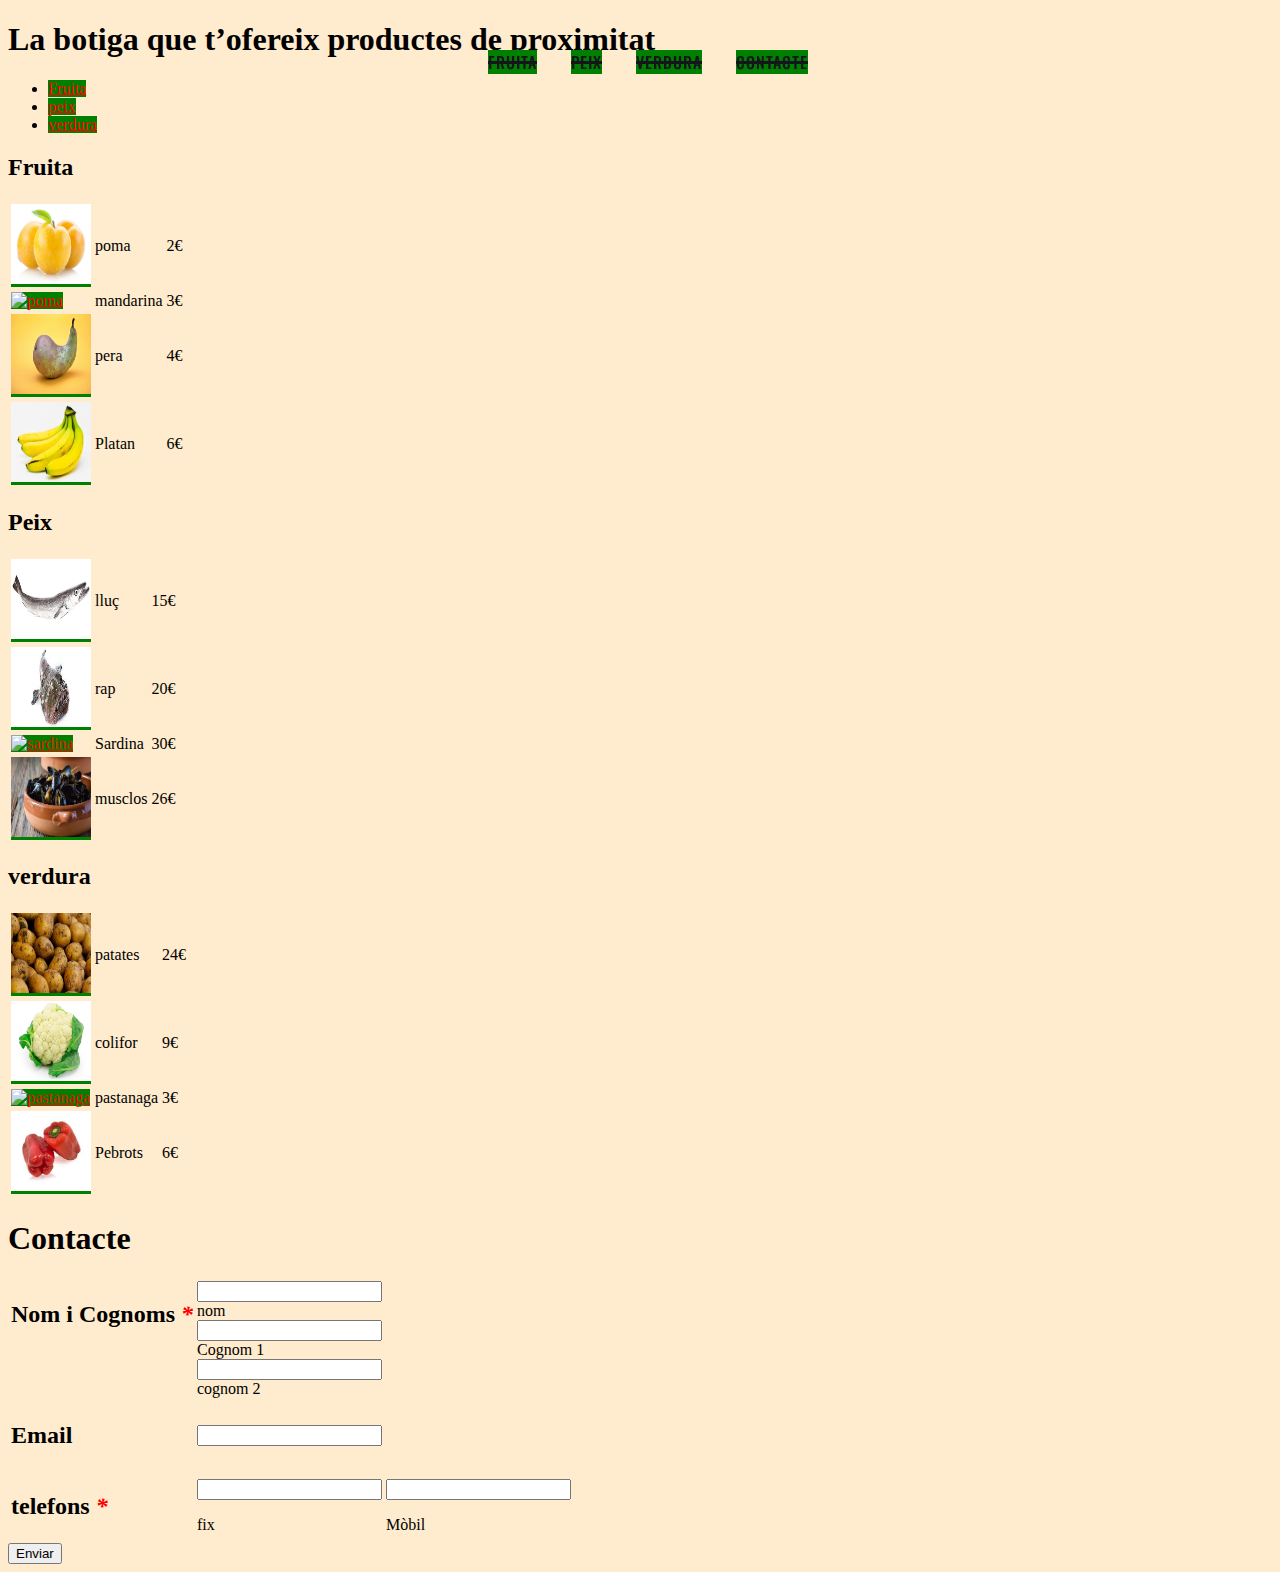
==== index.html @ 3fa8071a "prova examen html" ====
<!DOCTYPE html>
<html>
    <head>
        <meta charset="utf-8" />
       
        <META name="description" content="fruita verdura peix botiga">
        <link rel="icon" href="dolarp.png" type="image/x-icon">
        <link rel="stylesheet" href="estils.css">

        <title> Els nostres productes de proximitat </title>


    </head>

    <body>


        
       <h1>La botiga que t’ofereix productes de proximitat </h1>

       <nav>
        <a href="#fruita">Fruita</a>
        <a href="#peix">Peix </a>
        <a href="#verdura">verdura</a>
        <a href="#contacte"> Contacte</a>
      </nav>
  
       <ul>
         <li> <a href="#fruita"> Fruita </a></li>
         <li> <a href="#peix" > peix </a></li>
         <li> <a href="#verdura"> verdura </a></li>
       </ul>


       <h2 id="fruita"> Fruita </h2>

       <table>
        <tr>
            <td> <a href="detallproducte.html" target="_blank"> <img src="poma.jpg" alt="poma "></a></td>
            <td> poma  </td>
            <td> 2€ </td>
        </tr>
        <tr>
            <td><a href="detallproducte.html" target="_blank"> <img src="https://fruita.cat/wp-content/uploads/2018/02/mandarina.jpg" alt="poma "></a> </td>
            <td> mandarina</td>
            <td> 3€</td>
        </tr>
        <tr>
            <td> <a href="detallproducte.html" target="_blank"> <img src="pera.png" alt="pera"></a></td>
            <td> pera</td>
            <td> 4€ </td>
        </tr>
        <tr>
            <td> <a href="detallproducte.html" target="_blank"> <img src="[data-uri]" alt="platan"></a> </td>
            <td> Platan</td>
            <td> 6€</td>
        </tr>
       </table>
       <h2 id="peix"> Peix </h2>
       <table>
        <tr>
            <td> <a href="detallproducte.html" target="_blank"> <img src="lluç.jpg" alt="lluç"></a></td>
            <td>lluç</td>
            <td>15€</td>
        </tr>
        <tr>
            <td> <a href="detallproducte.html" target="_blank"> <img src="rap.jpeg" alt="rap"></a></td>
            <td> rap </td>
            <td> 20€</td>
        </tr>
        <tr>
            <td><a href="detallproducte.html" target="_blank"> <img src="https://www.sportlife.es/uploads/s1/75/61/73/6/5ca603800ee694542a3495ea-sardina-el-superalimento-reparador.jpeg" alt="sardina"></a></td>
            <td> Sardina </td>
            <td> 30€</td>
        </tr>
        <tr>
            <td> <a href="detallproducte.html" target="_blank"> <img src="[data-uri]" alt="musclos"></a></td>
            <td> musclos </td>
            <td> 26€</td>
        </tr>
       </table>

       <h2 id="verdura"> verdura </h2>

       <table>
        <tr>
            <td> <a href="detallproducte.html" target="_blank"> <img src="varias-patatsas.jpeg" alt="patates"></a></td>
            <td> patates</td>
            <td>24€</td>
        </tr>
        <tr>
            <td> <a href="detallproducte.html" target="_blank"> <img src="colifor.jpg" alt="colifor"> </a>  </td>
            <td> colifor</td>
            <td> 9€</td>
        </tr>
        <tr>
            <td><a href="detallproducte.html" target="_blank"> <img src="https://www.centrallecheraasturiana.es/nutricionysalud/wp-content/uploads/2023/03/Verduras-y-hortalizas-1536x861.jpg" alt="pastanaga"></a></td>
            <td> pastanaga</td>
            <td> 3€</td>
        </tr>
        <tr>
            <td> <a href="detallproducte.html" target="_blank"> <img src="[data-uri]" alt="pebrots"> </a></td>
            <td> Pebrots</td>
            <td> 6€</td>
        </tr>
       </table>



       <h1 id="contacte"> Contacte </h1>

       <form action="contacte.php" class="form">


       

            <table>
                <tr>
            <td valign="top"><h2> Nom i Cognoms <em>*</em> </h2> </td> 
            <td colspan="2">
            <input type="text"><br>
            <label for="nom">nom</label> <br>
            <input type="text"> <br>
            <label for=""> Cognom 1 </label><br>
            <input type="text"><br>
            <label for=""> cognom 2</label> <br>
        
        </td>
        </tr>

        <tr>
                    <td>
                        <h2> Email </h2>
                    </td>
                    <td colspan="2">
                        <input type="text">
                    </td>
                </tr>
        </tr>
        <tr>
            <td rowspan="2" valign="top" > <h2>telefons   <em>*</em></h2></td>
            <td>
                <input type="text">
            </td>
            <td>
                <input type="text">
            </td>
        </tr>
        <tr>
            <td>
               fix
            </td>
            <td>
            Mòbil
            </td>

            </table>
        </div>      
            
            <button> Enviar</button>


    </body>



</html>
---- estils.css ----
@import url("https://fonts.googleapis.com/css?family=Oswald:500");
      .back {
        position: fixed;
        left: 0;
        top: 0;
        width: 100%;
        height: 130px;
        background: url(https://pp.userapi.com/c841122/v841122831/327e/nHt-92F6yc4.jpg)
          no-repeat top center #efeff1;
        background-size: cover;
      }
      nav {
        width: 100%;
        position: fixed;
        top: 50px;
        text-align: center;
      }
      nav a {
        font-family: "Oswald", sans-serif;
        font-weight: 500;
        text-transform: uppercase;
        text-decoration: none;
        color: #16151b;
        margin: 0 15px;
        font-size: 16px;
        letter-spacing: 1px;
        position: relative;
        display: inline-block;
      }
      nav a:before {
        content: "";
        position: absolute;
        width: 100%;
        height: 3px;
        background: #16151b;
        top: 47%;
        animation: out 0.2s cubic-bezier(1, 0, 0.58, 0.97) 1 both;
      }
      nav a:hover:before {
        animation: in 0.2s cubic-bezier(1, 0, 0.58, 0.97) 1 both;
      }
      @keyframes in {
        0% {
          width: 0;
          left: 0;
          right: auto;
        }
        100% {
          left: 0;
          right: auto;
          width: 100%;
        }
      }
      @keyframes out {
        0% {
          width: 100%;
          left: auto;
          right: 0;
        }
        100% {
          width: 0;
          left: auto;
          right: 0;
        }
      }
      @keyframes show {
        0% {
          opacity: 0;
          transform: translateY(-10px);
        }
        100% {
          opacity: 1;
          transform: translateY(0);
        }
      }

      @for $i from 1 through 5 {
        nav a:nth-child(#{$i}) {
          animation: show 0.2s #{$i * 0.1+1}s ease 1 both;
        }
    } 

    
body{

    background-color: blanchedalmond;
}



img{

    height: 80px;
    width: 80px;
}

em{
    color: red;
}
a{

    background-color: green;
    color: red;
}

a:visited{

    background-color: red;
    color: green;
}


a:hover{
background-color: red;
    color: violet;


}
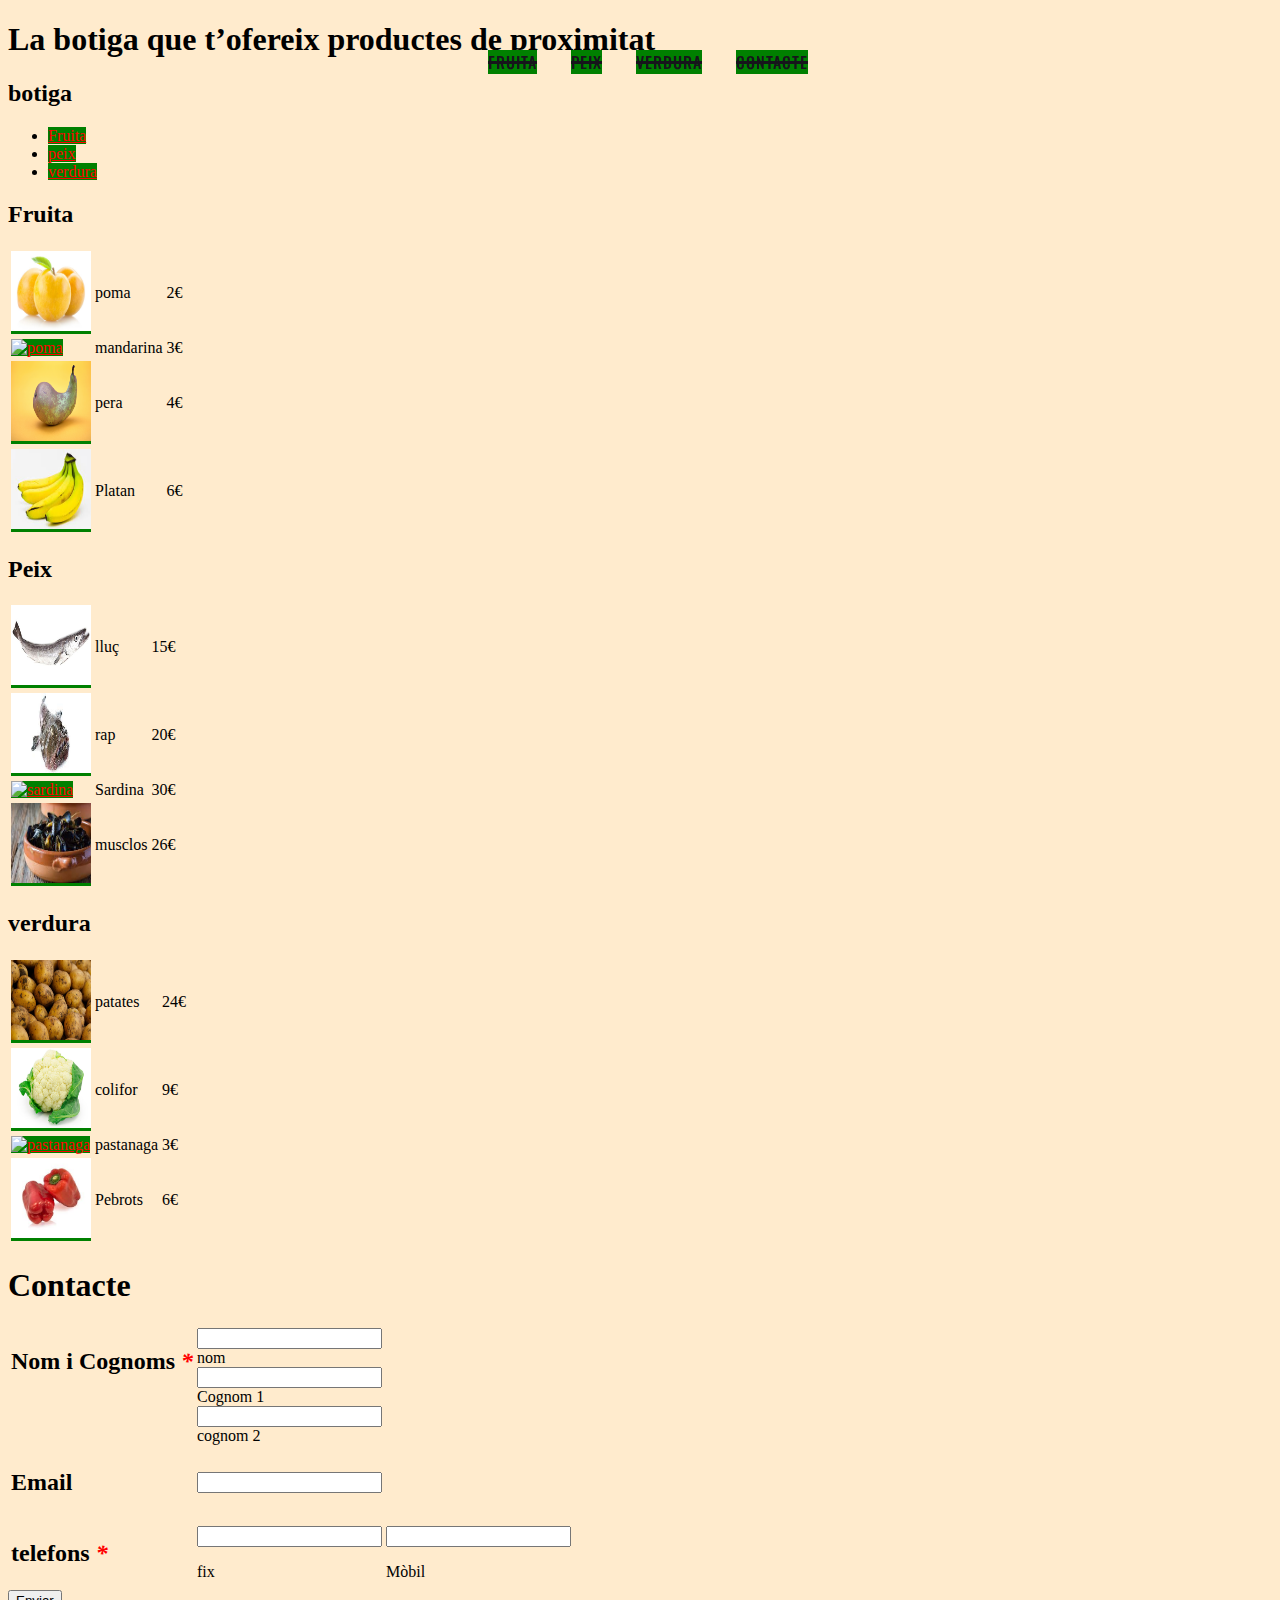
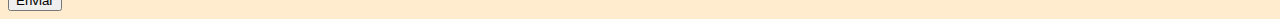
==== commit 560353ce: "prova tonta" ====
--- a/index.html
+++ b/index.html
@@ -18,6 +18,7 @@
         
        <h1>La botiga que t’ofereix productes de proximitat </h1>
 
+       <h2> botiga </h2>
        <nav>
         <a href="#fruita">Fruita</a>
         <a href="#peix">Peix </a>
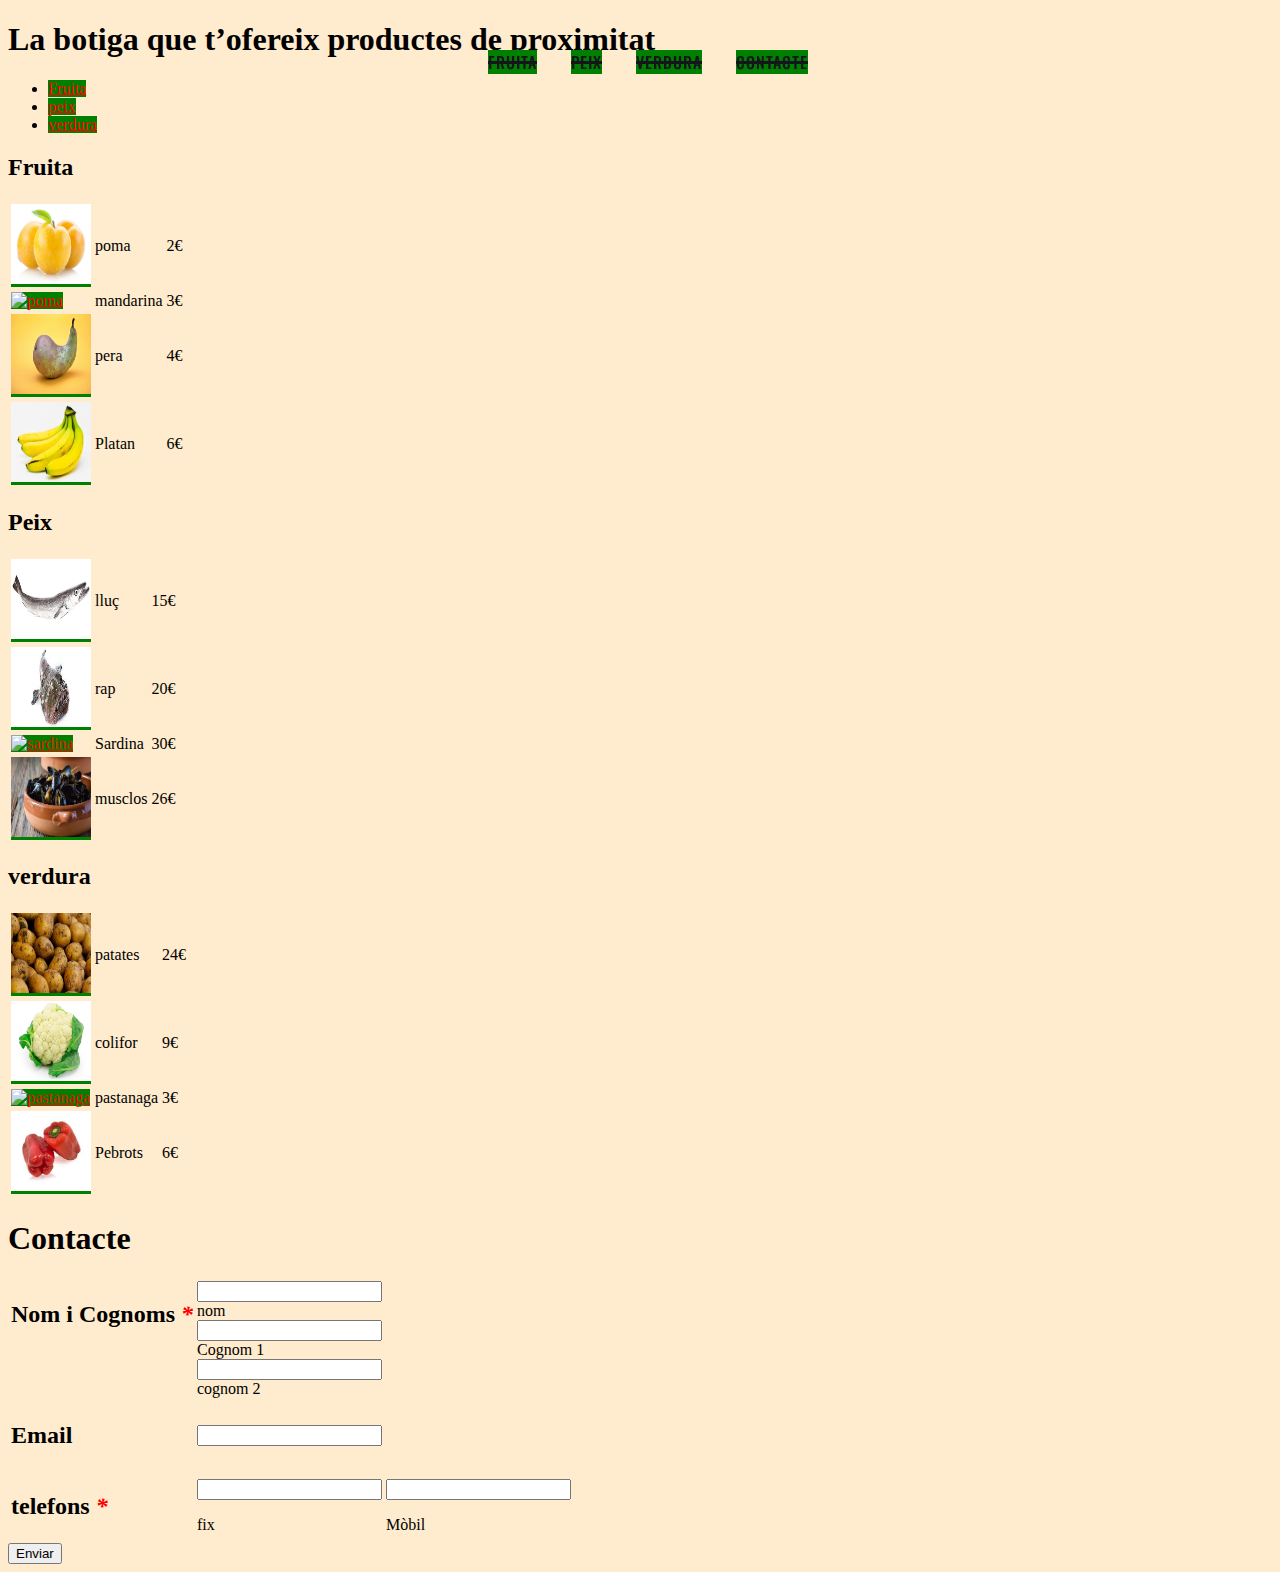
==== commit ea2ab9d7: "retocs a casa" ====
--- a/index.html
+++ b/index.html
@@ -3,7 +3,7 @@
     <head>
         <meta charset="utf-8" />
        
-        <META name="description" content="fruita verdura peix botiga">
+        <meta name="description" content="fruita verdura peix botiga">
         <link rel="icon" href="dolarp.png" type="image/x-icon">
         <link rel="stylesheet" href="estils.css">
 
@@ -17,8 +17,6 @@
 
         
        <h1>La botiga que t’ofereix productes de proximitat </h1>
-
-       <h2> botiga </h2>
        <nav>
         <a href="#fruita">Fruita</a>
         <a href="#peix">Peix </a>
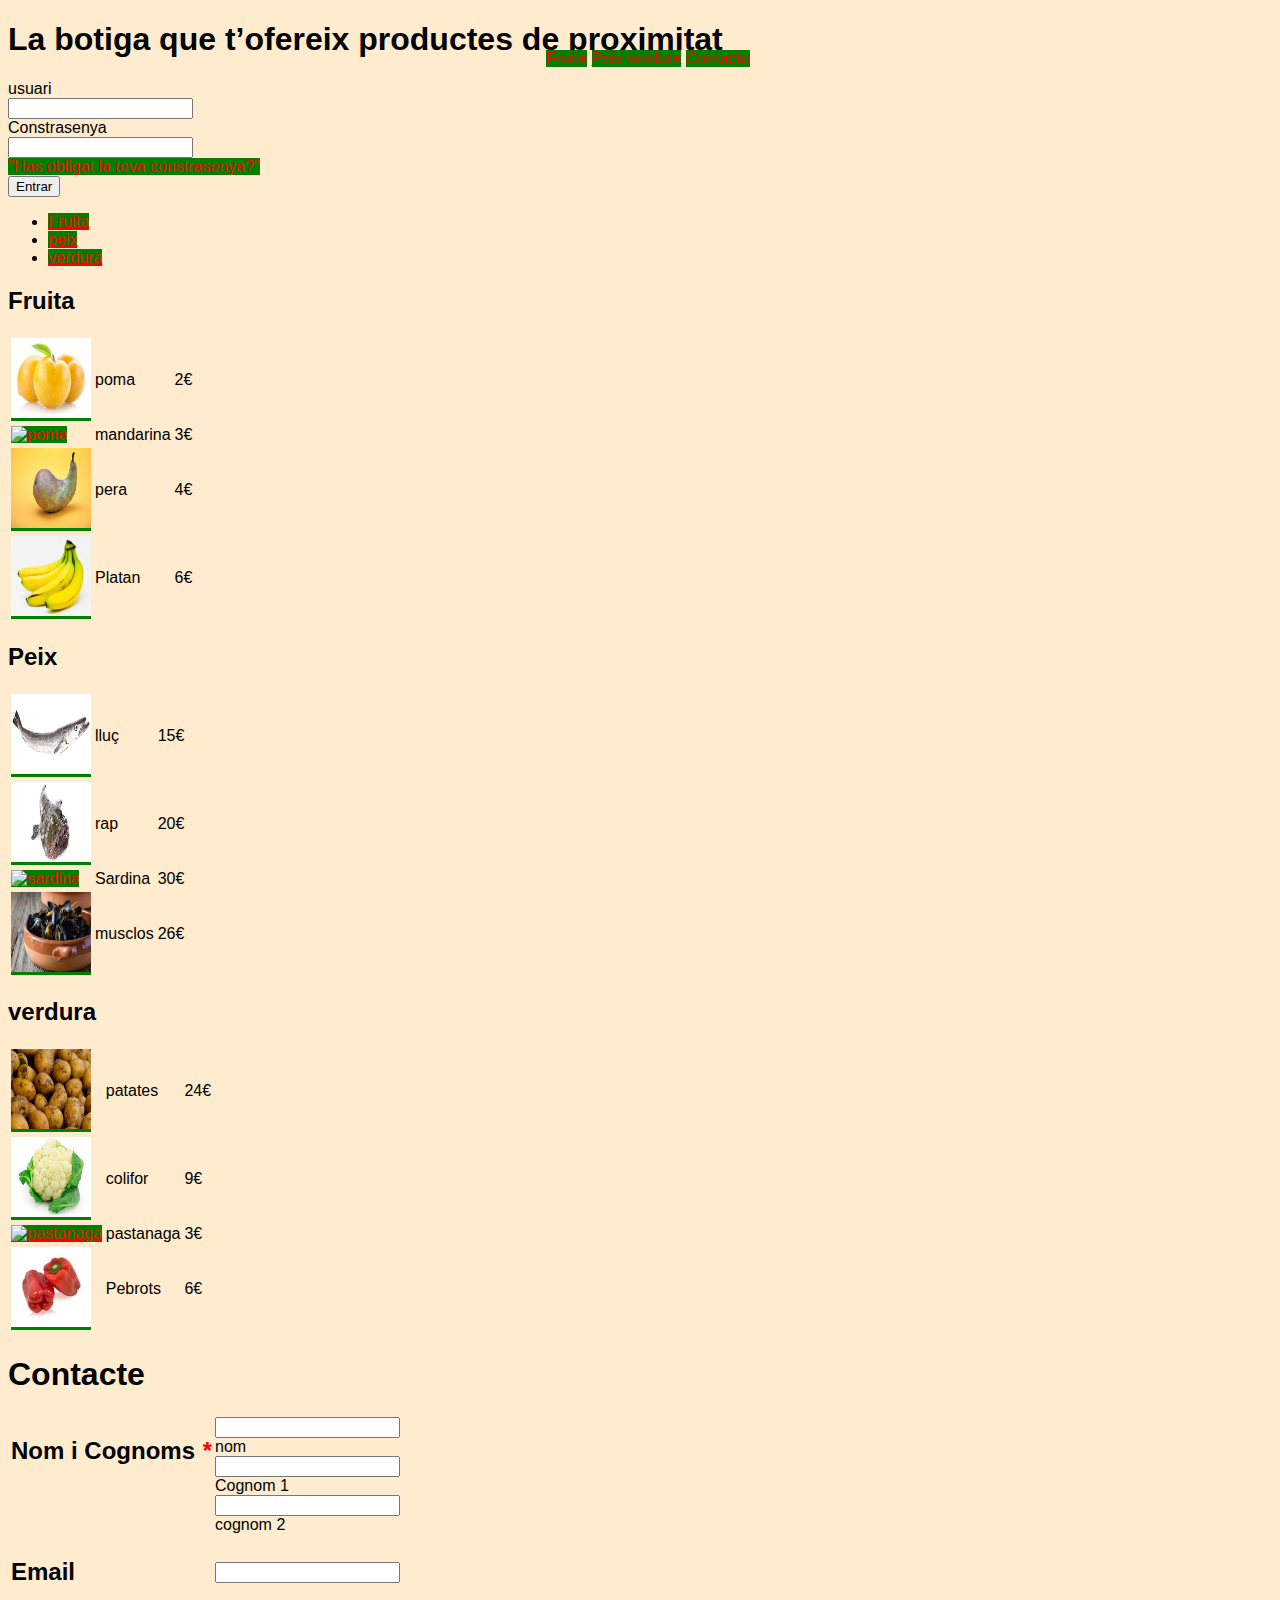
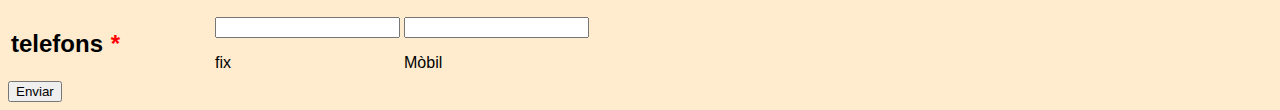
==== commit 08585826: "examen" ====
--- a/index.html
+++ b/index.html
@@ -17,13 +17,25 @@
 
         
        <h1>La botiga que t’ofereix productes de proximitat </h1>
-       <nav>
+       <nav class="prin">
         <a href="#fruita">Fruita</a>
         <a href="#peix">Peix </a>
         <a href="#verdura">verdura</a>
         <a href="#contacte"> Contacte</a>
       </nav>
-  
+
+    
+      <div">
+        <form action="admin.html">
+            <label for="usuari">usuari</label> <br/>
+            <input type="text"><br/>
+            <label for="pasword"> Constrasenya </label><br/>
+            <input type="password"> <br/>
+            <label for="obliga"> <a href="repcon.html"> "Has obligat la teva constrasenya?"</a></label><br/>
+            <button> Entrar </button>
+        </form>
+    </div> 
+
        <ul>
          <li> <a href="#fruita"> Fruita </a></li>
          <li> <a href="#peix" > peix </a></li>
--- a/estils.css
+++ b/estils.css
@@ -1,120 +1,93 @@
+* {
+  box-sizing: border-box;
+}
+
+body {
+  font-family: Arial, Helvetica, sans-serif;
+}
 
 
-@import url("https://fonts.googleapis.com/css?family=Oswald:500");
-      .back {
-        position: fixed;
-        left: 0;
-        top: 0;
-        width: 100%;
-        height: 130px;
-        background: url(https://pp.userapi.com/c841122/v841122831/327e/nHt-92F6yc4.jpg)
-          no-repeat top center #efeff1;
-        background-size: cover;
-      }
-      nav {
-        width: 100%;
-        position: fixed;
-        top: 50px;
-        text-align: center;
-      }
-      nav a {
-        font-family: "Oswald", sans-serif;
-        font-weight: 500;
-        text-transform: uppercase;
-        text-decoration: none;
-        color: #16151b;
-        margin: 0 15px;
-        font-size: 16px;
-        letter-spacing: 1px;
-        position: relative;
-        display: inline-block;
-      }
-      nav a:before {
-        content: "";
-        position: absolute;
-        width: 100%;
-        height: 3px;
-        background: #16151b;
-        top: 47%;
-        animation: out 0.2s cubic-bezier(1, 0, 0.58, 0.97) 1 both;
-      }
-      nav a:hover:before {
-        animation: in 0.2s cubic-bezier(1, 0, 0.58, 0.97) 1 both;
-      }
-      @keyframes in {
-        0% {
-          width: 0;
-          left: 0;
-          right: auto;
-        }
-        100% {
-          left: 0;
-          right: auto;
-          width: 100%;
-        }
-      }
-      @keyframes out {
-        0% {
-          width: 100%;
-          left: auto;
-          right: 0;
-        }
-        100% {
-          width: 0;
-          left: auto;
-          right: 0;
-        }
-      }
-      @keyframes show {
-        0% {
-          opacity: 0;
-          transform: translateY(-10px);
-        }
-        100% {
-          opacity: 1;
-          transform: translateY(0);
-        }
-      }
+  
+/* Create two columns/boxes that floats next to each other */
+.navadmin {
+  float: left;
+  width: 30%;
+  height: 900px; /* only for demonstration, should be removed */
+  background: #ccc;
+  padding: 20px;
+}
 
-      @for $i from 1 through 5 {
-        nav a:nth-child(#{$i}) {
-          animation: show 0.2s #{$i * 0.1+1}s ease 1 both;
-        }
-    } 
+/* Style the list inside the menu */
+nav ul {
+  list-style-type: none;
+  padding: 0;
+}
 
-    
+article {
+  float: left;
+  padding: 20px;
+  width: 70%;
+  background-color: #f1f1f1;
+  height: 900px;
+}
+
+/* Clear floats after the columns */
+section::after {
+  content: "";
+  display: table;
+  clear: both;
+}
+
+
+/* Responsive layout - makes the two columns/boxes stack on top of each other instead of next to each other, on small screens */
+@media (max-width: 600px) {
+  nav, article {
+    width: 100%;
+    height: auto;
+  }
+}
+
+
 body{
 
-    background-color: blanchedalmond;
+  background-color: blanchedalmond;
+   font-family: Arial, Helvetica, sans-serif;
 }
 
+.prin {
+  width: 100%;
+  position: fixed;
+  top: 50px;
+  text-align: center;
+}
 
 
 img{
 
-    height: 80px;
-    width: 80px;
+  height: 80px;
+  width: 80px;
 }
 
+
 em{
-    color: red;
+  color: red;
 }
 a{
 
-    background-color: green;
-    color: red;
+  background-color: green;
+  color: red;
 }
 
 a:visited{
 
-    background-color: red;
-    color: green;
+  background-color: red;
+  color: green;
 }
 
 
 a:hover{
 background-color: red;
-    color: violet;
+  color: violet;
 
 
-}+}
